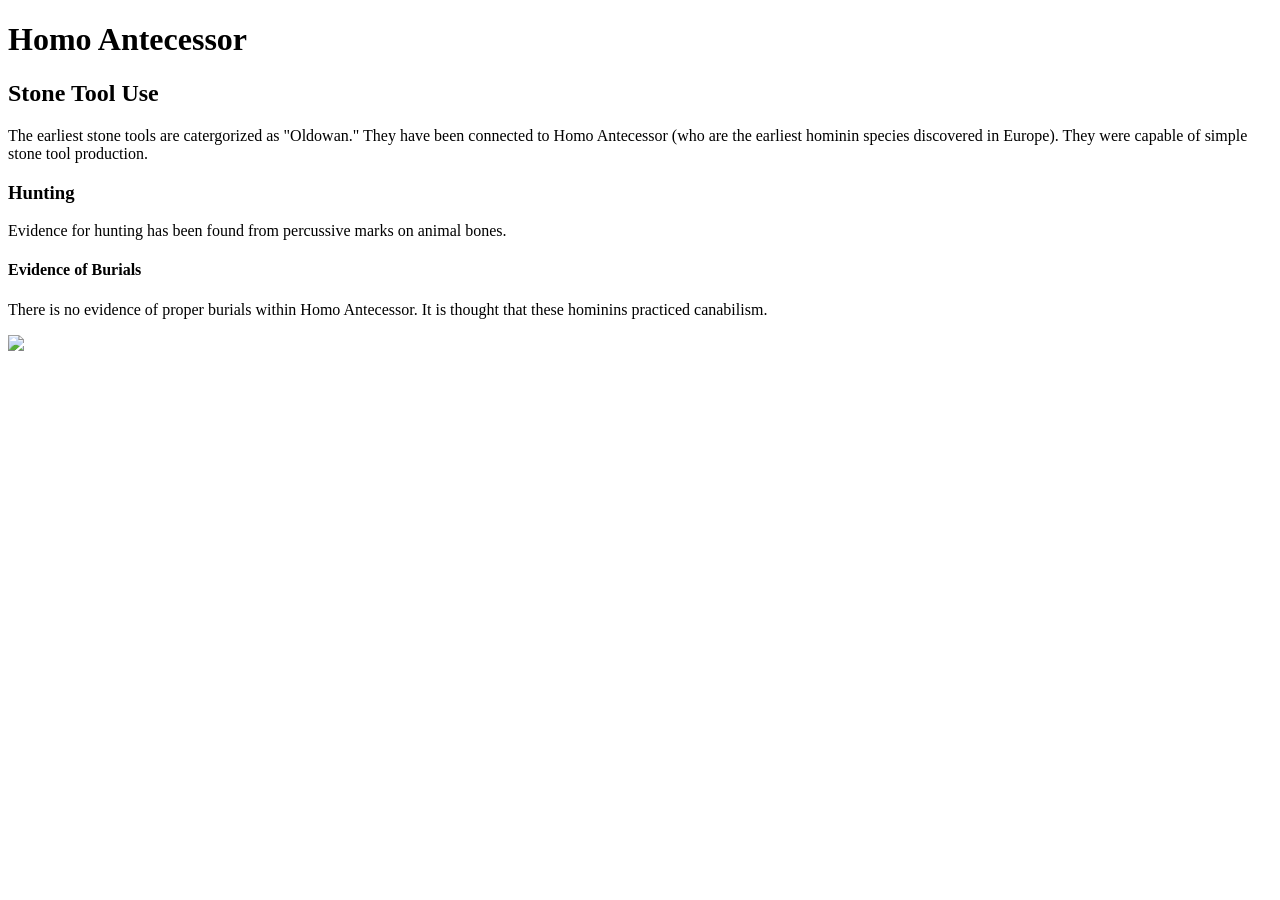
==== docs/index.html @ 846278e7 "blah blah" ====
<?xml version="1.0" encoding="UTF-8"?>
<!DOCTYPE html>
<html xmlns="http://www.w3.org/1999/xhtml">
    <head>
        <link rel= "stylesheet" type= "text/css" href= "Homo_Antecessor_CSS_.css" />
        <title>Early Hominin Species</title>
    </head>
    <body>
        <h1>Homo Antecessor</h1>
        <h2>Stone Tool Use</h2>
            <div data-importance = "high">
            <p>The earliest stone tools are catergorized as "Oldowan." They have been connected to Homo Antecessor (who are the earliest hominin species discovered in Europe). They were capable of simple stone tool production.</p>
        <h3>Hunting</h3>
             <div data-importance = "high">
            <p>Evidence for hunting has been found from percussive marks on animal bones.</p>
        <h4>Evidence of Burials</h4>
              <div data-importance = "high">
            <p>There is no evidence of proper burials within Homo Antecessor. It is thought that these hominins practiced canabilism.</p>
        <img src= "https://media.australian.museum/media/dd/images/ATD_6-15_111111.581dbfb.width-1200.7838809.jpg" />    
        </div>
            </div>
            </div>
    </body>
</html>
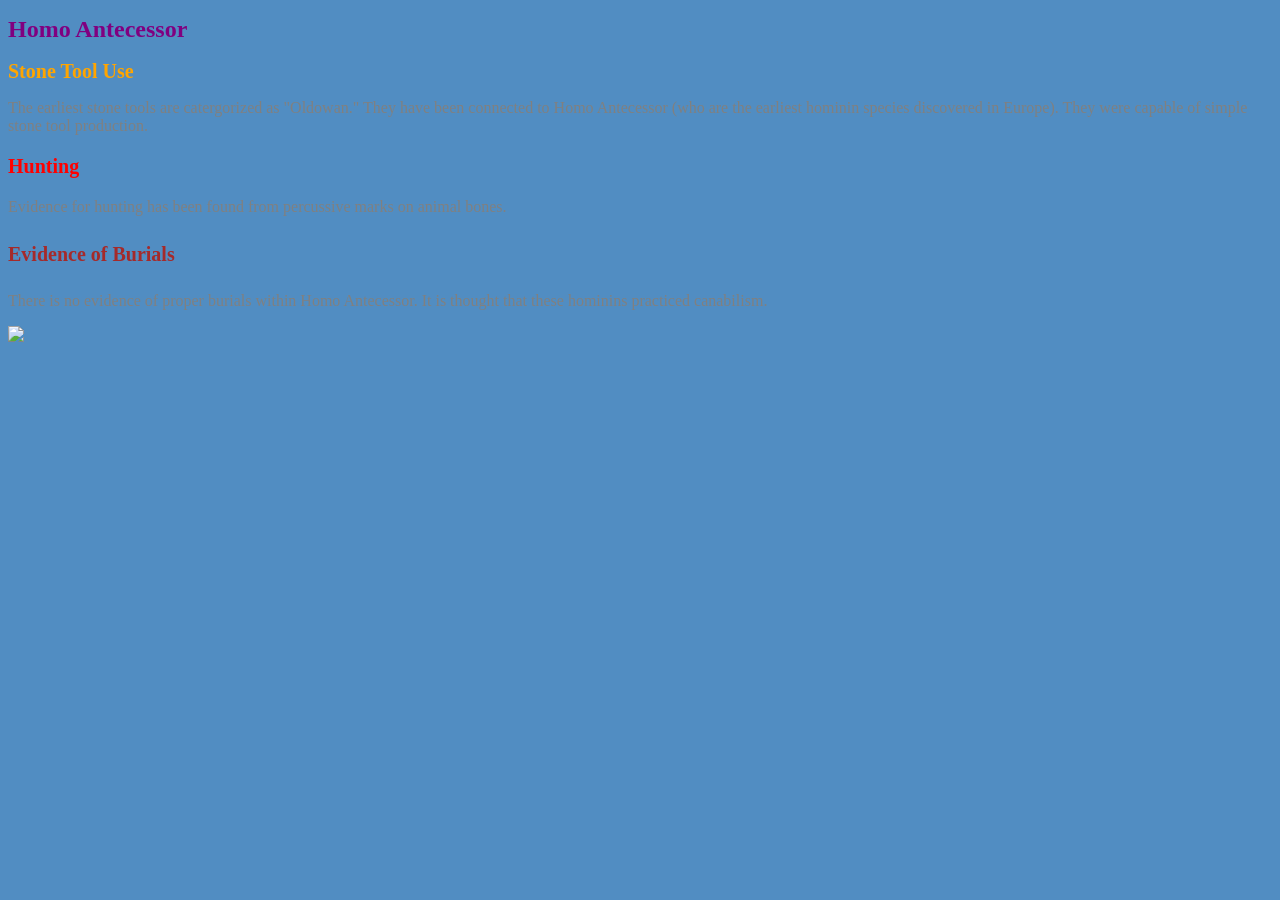
==== commit 2e02eb04: "yourmom" ====
--- a/docs/index.html
+++ b/docs/index.html
@@ -2,7 +2,7 @@
 <!DOCTYPE html>
 <html xmlns="http://www.w3.org/1999/xhtml">
     <head>
-        <link rel= "stylesheet" type= "text/css" href= "Homo_Antecessor_CSS_.css" />
+        <link rel= "stylesheet" type= "text/css" href= "Homo_Antecessor.css" />
         <title>Early Hominin Species</title>
     </head>
     <body>
--- a/docs/Homo_Antecessor.css
+++ b/docs/Homo_Antecessor.css
@@ -0,0 +1,37 @@
+h1{
+    color: purple;
+    font-size: 24px;
+}
+
+h2{
+    color: orange;
+    font-size: 20px;
+}
+
+h3{
+    color: red;
+    font-size: 20px;
+}
+
+h4{
+    color: brown;
+    font-size: 20px;
+}
+
+body {
+    background-color: #518DC2;
+    font-family: Times_New_Roman;
+    border: 2px black;
+    color: grey;
+}
+
+
+*{
+    border: 2px black;
+}
+
+.high{
+    border: 2px black;
+}
+/* I don't know why my borders are not showing up and are only showing when I put the "*" in the second to last section.
+
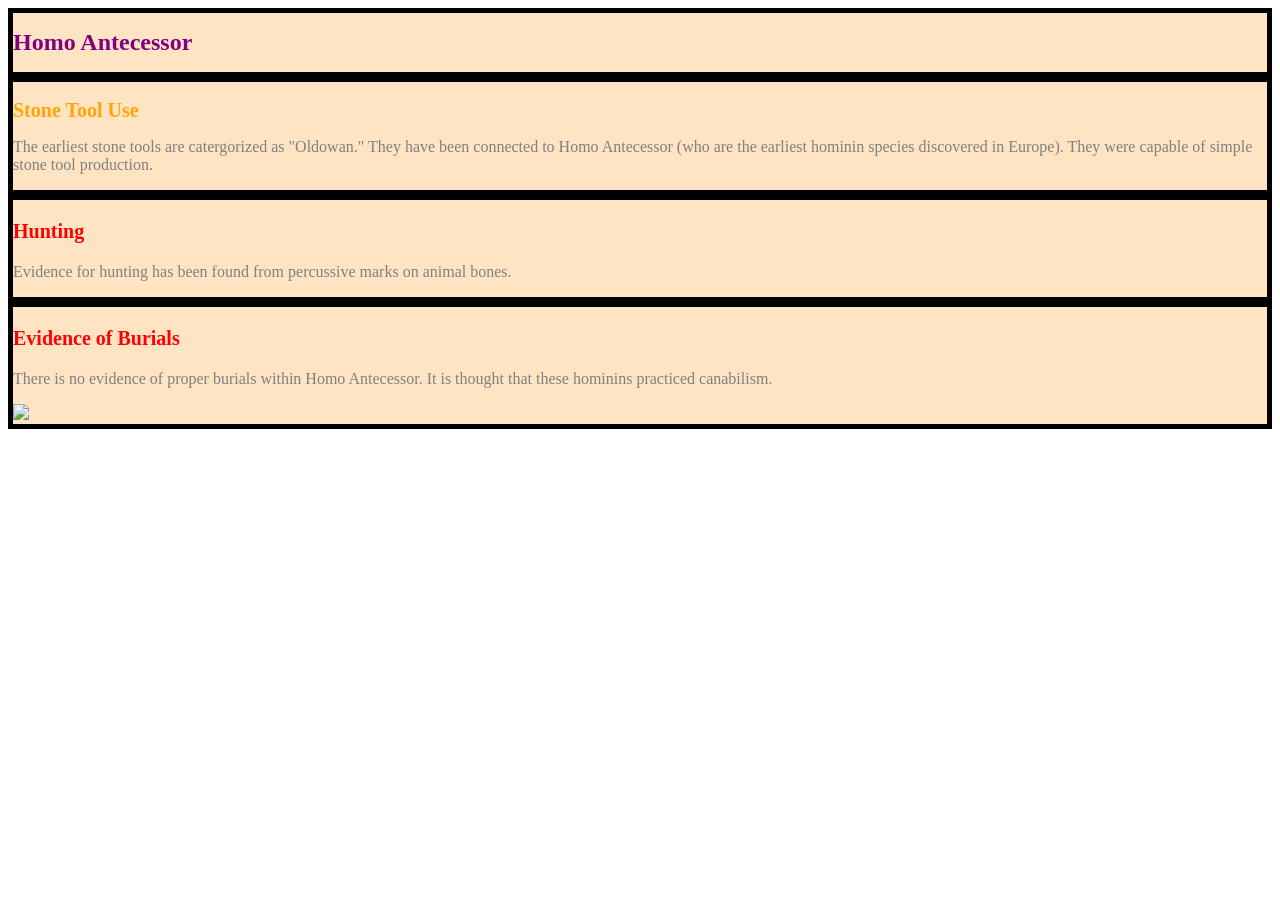
==== commit 5dd9b98e: "changes" ====
--- a/docs/index.html
+++ b/docs/index.html
@@ -6,20 +6,27 @@
         <title>Early Hominin Species</title>
     </head>
     <body>
+        <div>
         <h1>Homo Antecessor</h1>
-        <h2>Stone Tool Use</h2>
-            <div data-importance = "high">
-            <p>The earliest stone tools are catergorized as "Oldowan." They have been connected to Homo Antecessor (who are the earliest hominin species discovered in Europe). They were capable of simple stone tool production.</p>
-        <h3>Hunting</h3>
-             <div data-importance = "high">
-            <p>Evidence for hunting has been found from percussive marks on animal bones.</p>
-        <h4>Evidence of Burials</h4>
-              <div data-importance = "high">
-            <p>There is no evidence of proper burials within Homo Antecessor. It is thought that these hominins practiced canabilism.</p>
-        <img src= "https://media.australian.museum/media/dd/images/ATD_6-15_111111.581dbfb.width-1200.7838809.jpg" />    
         </div>
-            </div>
-            </div>
+
+        <div data-importance = "high">
+            <h2>Stone Tool Use</h2>
+            <p>The earliest stone tools are catergorized as "Oldowan." They have been connected to Homo Antecessor (who are the earliest hominin species discovered in Europe). They were capable of simple stone tool production.            
+            </p>   
+        </div>
+
+        <div data-importance="high">
+            <h3>Hunting</h3>
+            <p>Evidence for hunting has been found from percussive marks on animal bones.</p>            
+        </div>
+
+        <div data-importance="high">
+            <h3>Evidence of Burials</h3>
+            <p>There is no evidence of proper burials within Homo Antecessor. It is thought that these hominins practiced canabilism.
+            </p>
+            <img src= "https://media.australian.museum/media/dd/images/ATD_6-15_111111.581dbfb.width-1200.7838809.jpg" />               
+        </div>
     </body>
 </html>
 
--- a/docs/Homo_Antecessor.css
+++ b/docs/Homo_Antecessor.css
@@ -18,20 +18,24 @@
     font-size: 20px;
 }
 
+div{
+    border: 5px solid black;
+    background-color: bisque;
+}
+
 body {
-    background-color: #518DC2;
+    /* background-color: #518DC2; */
     font-family: Times_New_Roman;
     border: 2px black;
     color: grey;
 }
 
 
-*{
-    border: 2px black;
-}
+
 
 .high{
     border: 2px black;
+    
 }
 /* I don't know why my borders are not showing up and are only showing when I put the "*" in the second to last section.
 
